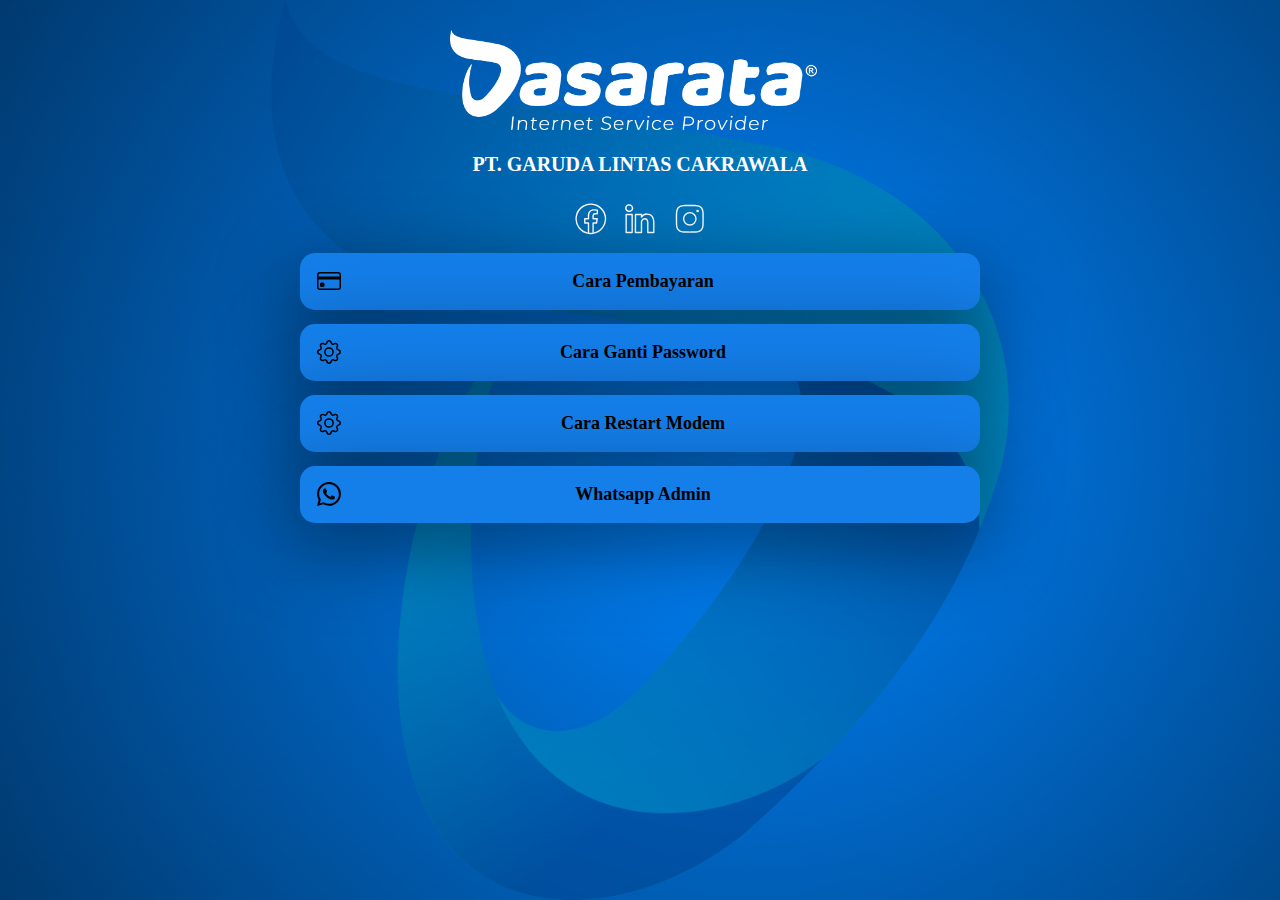
==== index.html @ e4a36fad "first commit" ====
<!DOCTYPE html>
<html lang="en">
<head>
    <meta charset="UTF-8">
    <meta name="viewport" content="width=device-width, initial-scale=1.0">
    <title>PT. GARUDA LINTAS CAKRAWALA</title>
    <link rel="stylesheet" href="css/style.css">
    <link rel="icon" type="image/png" href="img/favicon.png">

</head>
<body>
    
    <div class="container">
      <div class="image__container">
        <img src="img/logo-white.png" alt="logo picture">
      </div>
    <h1 style="padding-top: 10px; text-align: center; "> PT. GARUDA LINTAS CAKRAWALA
    </h1>
    <!-- Social Media Icons Codes Start -->
    <div class="header_svg_list flex_row_center" style="padding-bottom: 10px;">

        <!-- Icon 1 Codes -->
        <div class="header_svg_item">
          <a href="https://www.facebook.com/KiosNet.co.id" target="_blank" rel="nofollow">
            <svg enable-background="new 0 0 24 24" viewBox="0 0 24 24">
              <path d="M23,12A11,11,0,1,0,10.279,22.865h0a11.08,11.08,0,0,0,3.436,0h0A10.952,10.952,0,0,0,23,12ZM10.859,21.935v-6.9a.5.5,0,0,0-.5-.5H8.193V12.5h2.166a.5.5,0,0,0,.5-.5V9.686c0-2.278,1.264-3.585,3.459-3.585a15.392,15.392,0,0,1,1.858.137V7.89h-.824l-.019,0a2,2,0,0,0-2.181,1.735,1.8,1.8,0,0,0-.011.4V12a.5.5,0,0,0,.5.5H15.97l-.312,2.035H13.641a.5.5,0,0,0-.5.5v6.9A10.124,10.124,0,0,1,10.859,21.935Zm3.282-.166V15.535h1.946a.5.5,0,0,0,.5-.425l.465-3.035a.5.5,0,0,0-.494-.575H14.141V10.016a1.267,1.267,0,0,1,.308-.821,1.218,1.218,0,0,1,.9-.3h1.324a.5.5,0,0,0,.5-.5V5.806a.5.5,0,0,0-.42-.494A16.661,16.661,0,0,0,14.325,5.1c-2.754,0-4.466,1.757-4.466,4.585V11.5H7.693a.5.5,0,0,0-.5.5v3.035a.5.5,0,0,0,.5.5H9.859v6.234a10,10,0,1,1,4.282,0Z"></path>
            </svg>
          </a>
        </div>
        <!-- Icon 2 Codes -->
        <!-- <div class="header_svg_item">
          <a href="https://tutorial.kiosnet.id/links-kiosnet/#link" target="_blank" rel="nofollow">
            <svg enable-background="new 0 0 24 24" viewBox="0 0 24 24">
              <path d="M8.1,21.034A12.717,12.717,0,0,1,1.23,19.019a.5.5,0,0,1,.329-.917,8.273,8.273,0,0,0,4.992-1,4.807,4.807,0,0,1-3.173-3.13.5.5,0,0,1,.348-.636A4.821,4.821,0,0,1,1.843,9.523a.548.548,0,0,1,.247-.458.506.506,0,0,1,.5-.034l.091.049A4.816,4.816,0,0,1,2.529,4a.507.507,0,0,1,.393-.247.5.5,0,0,1,.427.183,11.781,11.781,0,0,0,7.9,4.27c-.013-.144-.02-.289-.02-.435a4.81,4.81,0,0,1,8.116-3.493,8.157,8.157,0,0,0,2.32-.93.5.5,0,0,1,.73.583,4.781,4.781,0,0,1-.662,1.32c.191-.067.378-.143.563-.225a.5.5,0,0,1,.585.135.5.5,0,0,1,.034.6,9.2,9.2,0,0,1-2.057,2.2c0,.1,0,.208,0,.313A12.636,12.636,0,0,1,8.1,21.034ZM3.527,19.105a11.72,11.72,0,0,0,4.577.929A11.645,11.645,0,0,0,19.863,8.275c0-.179,0-.357-.012-.533a.5.5,0,0,1,.207-.43,8.181,8.181,0,0,0,.959-.81,9.068,9.068,0,0,1-.932.16.5.5,0,0,1-.316-.925,3.857,3.857,0,0,0,.977-.837,9.013,9.013,0,0,1-1.465.418.5.5,0,0,1-.461-.148,3.812,3.812,0,0,0-6.491,3.473.5.5,0,0,1-.1.434.489.489,0,0,1-.409.179A12.772,12.772,0,0,1,3.09,5.167,3.812,3.812,0,0,0,4.573,9.591a.5.5,0,0,1,.2.569.523.523,0,0,1-.491.347,4.772,4.772,0,0,1-1.36-.242A3.813,3.813,0,0,0,5.9,13.257a.5.5,0,0,1,.033.972,6.63,6.63,0,0,1-1.279.17,3.809,3.809,0,0,0,3.236,1.914.5.5,0,0,1,.3.894A9.081,9.081,0,0,1,3.527,19.105Z"></path>
            </svg>
          </a>
        </div> -->
        <!-- Icon 3 Codes -->
        <div class="header_svg_item">
          <a href="https://www.linkedin.com/in/garuda-lintas-cakrawala-b96755235/" target="_blank" rel="nofollow">
            <svg enable-background="new 0 0 24 24" viewBox="0 0 24 24">
              <path d="M4.425,1.671A2.738,2.738,0,0,0,1.5,4.4,2.71,2.71,0,0,0,4.369,7.128H4.4a2.734,2.734,0,1,0,.028-5.457ZM4.4,6.128H4.369a1.736,1.736,0,1,1,.056-3.457A1.737,1.737,0,1,1,4.4,6.128Z"></path>
              <path d="M6.541,8.431H2.253a.5.5,0,0,0-.5.5v12.9a.5.5,0,0,0,.5.5H6.541a.5.5,0,0,0,.5-.5V8.931A.5.5,0,0,0,6.541,8.431Zm-.5,12.9H2.753V9.431H6.041Z"></path>
              <path d="M17.064,8.128A4.691,4.691,0,0,0,13.7,9.362V8.931a.5.5,0,0,0-.5-.5H8.914a.5.5,0,0,0-.5.523c.053,1.183,0,12.756,0,12.873a.5.5,0,0,0,.5.5H13.2a.5.5,0,0,0,.5-.5v-7.2a2.749,2.749,0,0,1,.1-.86,1.869,1.869,0,0,1,1.737-1.254c.413,0,1.671,0,1.671,2.417v6.9a.5.5,0,0,0,.5.5H22a.5.5,0,0,0,.5-.5v-7.4C22.5,10.485,20.467,8.128,17.064,8.128Zm4.436,13.2H18.213v-6.4c0-2.973-1.673-3.417-2.671-3.417a2.83,2.83,0,0,0-2.664,1.878,3.253,3.253,0,0,0-.177,1.236v6.7H9.416c.009-2.058.04-9.654.009-11.9H12.7v1.328a.5.5,0,0,0,.92.272,3.769,3.769,0,0,1,3.443-1.9c2.819,0,4.436,1.934,4.436,5.305Z"></path>
            </svg>
          </a>
        </div>
        <!-- Icon 4 Codes -->
        <div class="header_svg_item">
          <a href="https://www.instagram.com/dasarata_/" target="_blank" rel="nofollow">
            <svg enable-background="new 0 0 24 24" viewBox="0 0 24 24">
              <path d="M21.938,7.71a7.329,7.329,0,0,0-.456-2.394,4.615,4.615,0,0,0-1.1-1.694,4.61,4.61,0,0,0-1.7-1.1,7.318,7.318,0,0,0-2.393-.456C15.185,2.012,14.817,2,12,2s-3.185.012-4.29.062a7.329,7.329,0,0,0-2.394.456,4.615,4.615,0,0,0-1.694,1.1,4.61,4.61,0,0,0-1.1,1.7A7.318,7.318,0,0,0,2.062,7.71C2.012,8.814,2,9.182,2,12s.012,3.186.062,4.29a7.329,7.329,0,0,0,.456,2.394,4.615,4.615,0,0,0,1.1,1.694,4.61,4.61,0,0,0,1.7,1.1,7.318,7.318,0,0,0,2.393.456c1.1.05,1.472.062,4.29.062s3.186-.012,4.29-.062a7.329,7.329,0,0,0,2.394-.456,4.9,4.9,0,0,0,2.8-2.8,7.318,7.318,0,0,0,.456-2.393c.05-1.1.062-1.472.062-4.29S21.988,8.814,21.938,7.71Zm-1,8.534a6.351,6.351,0,0,1-.388,2.077,3.9,3.9,0,0,1-2.228,2.229,6.363,6.363,0,0,1-2.078.388C15.159,20.988,14.8,21,12,21s-3.159-.012-4.244-.062a6.351,6.351,0,0,1-2.077-.388,3.627,3.627,0,0,1-1.35-.879,3.631,3.631,0,0,1-.879-1.349,6.363,6.363,0,0,1-.388-2.078C3.012,15.159,3,14.8,3,12s.012-3.159.062-4.244A6.351,6.351,0,0,1,3.45,5.679a3.627,3.627,0,0,1,.879-1.35A3.631,3.631,0,0,1,5.678,3.45a6.363,6.363,0,0,1,2.078-.388C8.842,3.012,9.205,3,12,3s3.158.012,4.244.062a6.351,6.351,0,0,1,2.077.388,3.627,3.627,0,0,1,1.35.879,3.631,3.631,0,0,1,.879,1.349,6.363,6.363,0,0,1,.388,2.078C20.988,8.841,21,9.2,21,12S20.988,15.159,20.938,16.244Z"></path>
              <path d="M17.581,5.467a.953.953,0,1,0,.952.952A.954.954,0,0,0,17.581,5.467Z"></path>
              <path d="M12,7.073A4.927,4.927,0,1,0,16.927,12,4.932,4.932,0,0,0,12,7.073Zm0,8.854A3.927,3.927,0,1,1,15.927,12,3.932,3.932,0,0,1,12,15.927Z"></path>
            </svg>
          </a>
        </div>
      </div>
    <!-- Social Media Icons Codes End -->
    <a class="tile" href="cara-pembayaran.html" target="_blank">
      <div class="icon">
        <svg xmlns="http://www.w3.org/2000/svg" width="24" height="24" fill="currentColor" class="bi bi-credit-card" viewBox="0 0 16 16"> <path d="M0 4a2 2 0 0 1 2-2h12a2 2 0 0 1 2 2v8a2 2 0 0 1-2 2H2a2 2 0 0 1-2-2V4zm2-1a1 1 0 0 0-1 1v1h14V4a1 1 0 0 0-1-1H2zm13 4H1v5a1 1 0 0 0 1 1h12a1 1 0 0 0 1-1V7z"/> <path d="M2 10a1 1 0 0 1 1-1h1a1 1 0 0 1 1 1v1a1 1 0 0 1-1 1H3a1 1 0 0 1-1-1v-1z"/> </svg>
      </div>
        <p>Cara Pembayaran</p>
        <div style="margin-right: 12px; width: 40px;height: 40px;">         
        </div>
    </a>
    <a class="tile" href="cara-ganti-password.html" target="_blank">
      <div class="icon">
        <svg xmlns="http://www.w3.org/2000/svg" width="24" height="24" fill="currentColor" class="bi bi-gear" viewBox="0 0 16 16"> <path d="M8 4.754a3.246 3.246 0 1 0 0 6.492 3.246 3.246 0 0 0 0-6.492zM5.754 8a2.246 2.246 0 1 1 4.492 0 2.246 2.246 0 0 1-4.492 0z"/> <path d="M9.796 1.343c-.527-1.79-3.065-1.79-3.592 0l-.094.319a.873.873 0 0 1-1.255.52l-.292-.16c-1.64-.892-3.433.902-2.54 2.541l.159.292a.873.873 0 0 1-.52 1.255l-.319.094c-1.79.527-1.79 3.065 0 3.592l.319.094a.873.873 0 0 1 .52 1.255l-.16.292c-.892 1.64.901 3.434 2.541 2.54l.292-.159a.873.873 0 0 1 1.255.52l.094.319c.527 1.79 3.065 1.79 3.592 0l.094-.319a.873.873 0 0 1 1.255-.52l.292.16c1.64.893 3.434-.902 2.54-2.541l-.159-.292a.873.873 0 0 1 .52-1.255l.319-.094c1.79-.527 1.79-3.065 0-3.592l-.319-.094a.873.873 0 0 1-.52-1.255l.16-.292c.893-1.64-.902-3.433-2.541-2.54l-.292.159a.873.873 0 0 1-1.255-.52l-.094-.319zm-2.633.283c.246-.835 1.428-.835 1.674 0l.094.319a1.873 1.873 0 0 0 2.693 1.115l.291-.16c.764-.415 1.6.42 1.184 1.185l-.159.292a1.873 1.873 0 0 0 1.116 2.692l.318.094c.835.246.835 1.428 0 1.674l-.319.094a1.873 1.873 0 0 0-1.115 2.693l.16.291c.415.764-.42 1.6-1.185 1.184l-.291-.159a1.873 1.873 0 0 0-2.693 1.116l-.094.318c-.246.835-1.428.835-1.674 0l-.094-.319a1.873 1.873 0 0 0-2.692-1.115l-.292.16c-.764.415-1.6-.42-1.184-1.185l.159-.291A1.873 1.873 0 0 0 1.945 8.93l-.319-.094c-.835-.246-.835-1.428 0-1.674l.319-.094A1.873 1.873 0 0 0 3.06 4.377l-.16-.292c-.415-.764.42-1.6 1.185-1.184l.292.159a1.873 1.873 0 0 0 2.692-1.115l.094-.319z"/> </svg>
      </div>
        <p>Cara Ganti Password</p>
        <div style="margin-right: 12px;
        width: 40px;
        height: 40px;">
          
        </div>
    </a>
    <a class="tile" href="cara-restart-modem.html" target="_blank">
        <div class="icon">
          <svg xmlns="http://www.w3.org/2000/svg" width="24" height="24" fill="currentColor" class="bi bi-gear" viewBox="0 0 16 16"> <path d="M8 4.754a3.246 3.246 0 1 0 0 6.492 3.246 3.246 0 0 0 0-6.492zM5.754 8a2.246 2.246 0 1 1 4.492 0 2.246 2.246 0 0 1-4.492 0z"/> <path d="M9.796 1.343c-.527-1.79-3.065-1.79-3.592 0l-.094.319a.873.873 0 0 1-1.255.52l-.292-.16c-1.64-.892-3.433.902-2.54 2.541l.159.292a.873.873 0 0 1-.52 1.255l-.319.094c-1.79.527-1.79 3.065 0 3.592l.319.094a.873.873 0 0 1 .52 1.255l-.16.292c-.892 1.64.901 3.434 2.541 2.54l.292-.159a.873.873 0 0 1 1.255.52l.094.319c.527 1.79 3.065 1.79 3.592 0l.094-.319a.873.873 0 0 1 1.255-.52l.292.16c1.64.893 3.434-.902 2.54-2.541l-.159-.292a.873.873 0 0 1 .52-1.255l.319-.094c1.79-.527 1.79-3.065 0-3.592l-.319-.094a.873.873 0 0 1-.52-1.255l.16-.292c.893-1.64-.902-3.433-2.541-2.54l-.292.159a.873.873 0 0 1-1.255-.52l-.094-.319zm-2.633.283c.246-.835 1.428-.835 1.674 0l.094.319a1.873 1.873 0 0 0 2.693 1.115l.291-.16c.764-.415 1.6.42 1.184 1.185l-.159.292a1.873 1.873 0 0 0 1.116 2.692l.318.094c.835.246.835 1.428 0 1.674l-.319.094a1.873 1.873 0 0 0-1.115 2.693l.16.291c.415.764-.42 1.6-1.185 1.184l-.291-.159a1.873 1.873 0 0 0-2.693 1.116l-.094.318c-.246.835-1.428.835-1.674 0l-.094-.319a1.873 1.873 0 0 0-2.692-1.115l-.292.16c-.764.415-1.6-.42-1.184-1.185l.159-.291A1.873 1.873 0 0 0 1.945 8.93l-.319-.094c-.835-.246-.835-1.428 0-1.674l.319-.094A1.873 1.873 0 0 0 3.06 4.377l-.16-.292c-.415-.764.42-1.6 1.185-1.184l.292.159a1.873 1.873 0 0 0 2.692-1.115l.094-.319z"/> </svg>
        </div>
          <p>Cara Restart Modem</p>
          <div style="margin-right: 12px; width: 40px; height: 40px;">        
          </div>
      </a>
    
    <a class="collapsible" target="_blank">
      <div class="icon">
        <svg xmlns="http://www.w3.org/2000/svg" width="24" height="24" fill="currentColor" class="bi bi-whatsapp" viewBox="0 0 16 16"> <path d="M13.601 2.326A7.854 7.854 0 0 0 7.994 0C3.627 0 .068 3.558.064 7.926c0 1.399.366 2.76 1.057 3.965L0 16l4.204-1.102a7.933 7.933 0 0 0 3.79.965h.004c4.368 0 7.926-3.558 7.93-7.93A7.898 7.898 0 0 0 13.6 2.326zM7.994 14.521a6.573 6.573 0 0 1-3.356-.92l-.24-.144-2.494.654.666-2.433-.156-.251a6.56 6.56 0 0 1-1.007-3.505c0-3.626 2.957-6.584 6.591-6.584a6.56 6.56 0 0 1 4.66 1.931 6.557 6.557 0 0 1 1.928 4.66c-.004 3.639-2.961 6.592-6.592 6.592zm3.615-4.934c-.197-.099-1.17-.578-1.353-.646-.182-.065-.315-.099-.445.099-.133.197-.513.646-.627.775-.114.133-.232.148-.43.05-.197-.1-.836-.308-1.592-.985-.59-.525-.985-1.175-1.103-1.372-.114-.198-.011-.304.088-.403.087-.088.197-.232.296-.346.1-.114.133-.198.198-.33.065-.134.034-.248-.015-.347-.05-.099-.445-1.076-.612-1.47-.16-.389-.323-.335-.445-.34-.114-.007-.247-.007-.38-.007a.729.729 0 0 0-.529.247c-.182.198-.691.677-.691 1.654 0 .977.71 1.916.81 2.049.098.133 1.394 2.132 3.383 2.992.47.205.84.326 1.129.418.475.152.904.129 1.246.08.38-.058 1.171-.48 1.338-.943.164-.464.164-.86.114-.943-.049-.084-.182-.133-.38-.232z"/> </svg>
      </div>
        <p>Whatsapp Admin</p>
        <div style="margin-right: 12px; width: 40px; height: 40px;">
          
        </div>
        <!-- <div class="tile__share-button" link="https://wa.me/6281222213172">
            <svg xmlns="http://www.w3.org/2000/svg" viewBox="0 0 24 24"> <g> <path fill="none" d="M0 0h24v24H0z"/> <path d="M7 6V3a1 1 0 0 1 1-1h12a1 1 0 0 1 1 1v14a1 1 0 0 1-1 1h-3v3c0 .552-.45 1-1.007 1H4.007A1.001 1.001 0 0 1 3 21l.003-14c0-.552.45-1 1.007-1H7zM5.003 8L5 20h10V8H5.003zM9 6h8v10h2V4H9v2z"/> </g> </svg>
        </div> -->
    </a>
    <div class="content-link" style="width: 100%;">
      <a class="tiles-for-content-link" href="https://wa.me/6281222213172" target="_blank">
        <div class="icon">
          <svg xmlns="http://www.w3.org/2000/svg" width="24" height="24" fill="currentColor" class="bi bi-whatsapp" viewBox="0 0 16 16"> <path d="M13.601 2.326A7.854 7.854 0 0 0 7.994 0C3.627 0 .068 3.558.064 7.926c0 1.399.366 2.76 1.057 3.965L0 16l4.204-1.102a7.933 7.933 0 0 0 3.79.965h.004c4.368 0 7.926-3.558 7.93-7.93A7.898 7.898 0 0 0 13.6 2.326zM7.994 14.521a6.573 6.573 0 0 1-3.356-.92l-.24-.144-2.494.654.666-2.433-.156-.251a6.56 6.56 0 0 1-1.007-3.505c0-3.626 2.957-6.584 6.591-6.584a6.56 6.56 0 0 1 4.66 1.931 6.557 6.557 0 0 1 1.928 4.66c-.004 3.639-2.961 6.592-6.592 6.592zm3.615-4.934c-.197-.099-1.17-.578-1.353-.646-.182-.065-.315-.099-.445.099-.133.197-.513.646-.627.775-.114.133-.232.148-.43.05-.197-.1-.836-.308-1.592-.985-.59-.525-.985-1.175-1.103-1.372-.114-.198-.011-.304.088-.403.087-.088.197-.232.296-.346.1-.114.133-.198.198-.33.065-.134.034-.248-.015-.347-.05-.099-.445-1.076-.612-1.47-.16-.389-.323-.335-.445-.34-.114-.007-.247-.007-.38-.007a.729.729 0 0 0-.529.247c-.182.198-.691.677-.691 1.654 0 .977.71 1.916.81 2.049.098.133 1.394 2.132 3.383 2.992.47.205.84.326 1.129.418.475.152.904.129 1.246.08.38-.058 1.171-.48 1.338-.943.164-.464.164-.86.114-.943-.049-.084-.182-.133-.38-.232z"/> </svg>
        </div>
          <p>Admin Malang</p>
          <div style="margin-right: 12px; width: 40px; height: 40px;">        
          </div>
      </a>
      <a class="tiles-for-content-link" href="https://wa.me/6281222213172" target="_blank">
        <div class="icon">
          <svg xmlns="http://www.w3.org/2000/svg" width="24" height="24" fill="currentColor" class="bi bi-whatsapp" viewBox="0 0 16 16"> <path d="M13.601 2.326A7.854 7.854 0 0 0 7.994 0C3.627 0 .068 3.558.064 7.926c0 1.399.366 2.76 1.057 3.965L0 16l4.204-1.102a7.933 7.933 0 0 0 3.79.965h.004c4.368 0 7.926-3.558 7.93-7.93A7.898 7.898 0 0 0 13.6 2.326zM7.994 14.521a6.573 6.573 0 0 1-3.356-.92l-.24-.144-2.494.654.666-2.433-.156-.251a6.56 6.56 0 0 1-1.007-3.505c0-3.626 2.957-6.584 6.591-6.584a6.56 6.56 0 0 1 4.66 1.931 6.557 6.557 0 0 1 1.928 4.66c-.004 3.639-2.961 6.592-6.592 6.592zm3.615-4.934c-.197-.099-1.17-.578-1.353-.646-.182-.065-.315-.099-.445.099-.133.197-.513.646-.627.775-.114.133-.232.148-.43.05-.197-.1-.836-.308-1.592-.985-.59-.525-.985-1.175-1.103-1.372-.114-.198-.011-.304.088-.403.087-.088.197-.232.296-.346.1-.114.133-.198.198-.33.065-.134.034-.248-.015-.347-.05-.099-.445-1.076-.612-1.47-.16-.389-.323-.335-.445-.34-.114-.007-.247-.007-.38-.007a.729.729 0 0 0-.529.247c-.182.198-.691.677-.691 1.654 0 .977.71 1.916.81 2.049.098.133 1.394 2.132 3.383 2.992.47.205.84.326 1.129.418.475.152.904.129 1.246.08.38-.058 1.171-.48 1.338-.943.164-.464.164-.86.114-.943-.049-.084-.182-.133-.38-.232z"/> </svg>
        </div>
          <p>Admin Pasuruan</p>
          <div style="margin-right: 12px; width: 40px; height: 40px;">        
          </div>
      </a>
    </div>
  </div>
</body>
<script>
  var coll = document.getElementsByClassName("collapsible");
var i;

for (i = 0; i < coll.length; i++) {
  coll[i].addEventListener("click", function() {
    this.classList.toggle("active");
    var content = this.nextElementSibling;
    if (content.style.maxHeight){
      content.style.maxHeight = null;
    } else {
      content.style.maxHeight = content.scrollHeight + "px";
    } 
  });
}
  </script>
<script src="js/main.js"></script>
</html>
---- css/style.css ----
body {
    margin: 0;
    padding: 0;
    /* background-color: #ffffff; */
    /* background-color: #0c1a3c; */
    background-image: url("bg5.png");
    /* background-repeat: no-repeat; */
    background-size:     cover;  
    background-position: center;
    background-attachment: fixed;
    



    color: rgb(0, 0, 0);
    display: flex;
    align-items: center;
    flex-direction: column;
    width: 100vw;
    font-family: 'Times New Roman', Times, serif;
  }

  /* Social Media Icons Codes */
  .flex_row_center {
    display: flex;
    flex-direction: row;
    flex-wrap: wrap;
    justify-content: center;
    align-items: center;
  }
.header_svg_list {
    padding-top: 1em;
  }
  
  .header_svg_item {
    width: 2.1em;
    height: 2.1em;
    cursor: pointer;
  }
  .header_svg_item:hover {
    transform: scale(1.2);
  }
  
  .header_svg_item + .header_svg_item {
    margin-left: 1em;
  }
  
  .header_svg_item svg {
    fill: #ffffff;
    
  }
  .share__button {
    width: 40px;
    height: 40px;
    border-radius: 20px;
    background-color: #deccff;
  }
  .share__button svg {
    margin-top: 7px;
    margin-left: 8px;
  }
  .container {
    width: 91%;
    max-width: 680px;
    margin: 10px;
    display: flex;
    flex-direction: column;
    align-items: center;
  }
  a {
    text-decoration: none;
  }
  h1 {
    font-size: 20px;
    margin-bottom: 10px;
    color: #ffffff;
  }
  .tile {
    font-weight: bold;
    font-size: 18px;
    width: 100%;
    background-color: #147ee9;
    color: rgb(0, 0, 0);
    margin: 7px;
    border-radius: 15px;
    box-shadow: 0px 21px 76px 10px rgba(0, 0, 0, 0.39);
    -webkit-box-shadow: 0px 21px 76px 10px rgba(0, 0, 0, 0.39);
    -moz-box-shadow: 0px 21px 76px 10px rgba(0, 0, 0, 0.39);
    display: flex;
    justify-content: space-between;
  }
  .tiles {
    font-weight: bold;
    font-size: 18px;
    width: 100%;
    background-color: #147ee9;
    color: rgb(0, 0, 0);
    margin: 7px;
    border-radius: 15px;
    box-shadow: 0px 21px 76px 10px rgba(0, 0, 0, 0.39);
    -webkit-box-shadow: 0px 21px 76px 10px rgba(0, 0, 0, 0.39);
    -moz-box-shadow: 0px 21px 76px 10px rgba(0, 0, 0, 0.39);
    display: flex;
    justify-content: space-between;
  }
  .tiles-for-content {
    
    font-size: 18px;
    width: 100%;
    background-color: #147ee9;
    color: rgb(0, 0, 0);
    margin: 7px;
    border-radius: 15px;
    box-shadow: 0px 21px 76px 10px rgba(0, 0, 0, 0.39);
    -webkit-box-shadow: 0px 21px 76px 10px rgba(0, 0, 0, 0.39);
    -moz-box-shadow: 0px 21px 76px 10px rgba(0, 0, 0, 0.39);
    
    justify-content: space-between;
  }
  .tiles-for-content-link {
    font-weight: bold;
    font-size: 18px;
    width: 100%;
    background-color: #147ee9;
    color: rgb(0, 0, 0);
    margin-bottom: 10px;
    border-radius: 15px;
   
    display: flex;
    justify-content: space-between;
  }
  .tile:hover {
    transition: cubic-bezier(.07, 1.41, .82, 1.41) 0.2s;
    transform: scale(1.02);
    background-color: #e1ebf4;
  }
  
  .tiles-for-content-link:hover {
    transition: cubic-bezier(.07, 1.41, .82, 1.41) 0.2s;
    transform: scale(1.0);
    background-color: #e1ebf4;
  }
  .tile__share-button {
    margin-top: 8px;
    margin-right: 12px;
    width: 40px;
    height: 40px;
    /* border-radius: 20px; */
    /* background-color: #deccff9c; */
  }
  .tile__share-button svg {
    margin-left: 8px;
    margin-top: 7px;
  }
  /* expand content */
  .collapsible {
    font-weight: bold;
    font-size: 18px;
    width: 100%;
    background-color: #147ee9;
    color: rgb(0, 0, 0);
    margin: 7px;
    border-radius: 15px;
    box-shadow: 0px 21px 76px 10px rgba(0, 0, 0, 0.39);
    -webkit-box-shadow: 0px 21px 76px 10px rgba(0, 0, 0, 0.39);
    -moz-box-shadow: 0px 21px 76px 10px rgba(0, 0, 0, 0.39);
    display: flex;
    justify-content: space-between;
    cursor: pointer;
    
  }
  
  .active, .collapsible:hover {
    background-color: #ffffff;
  }
  
  .content {
    padding: 0 18px;
    max-height: 0;
    width: auto;
    overflow: hidden;
    border-radius: 15px;
    transition: max-height 0.2s ease-out;
    background-color: #f1f1f1;
    
  }
  .content-link {
    padding: 0 0;
    max-height: 0;
    width: auto;
    overflow: auto;
    border-radius: 15px;
    transition: max-height 0.2s ease-out;
    
   
  }
  /* end expand */
  .image__container {
    padding-top: 20px;
    height: 100px;
    width: 380px;
    overflow: hidden;
    /* filter: saturate(200%);  */
    /* border-radius: 15px; */
    /* box-shadow: 1px 13px 71px 1px rgba(0, 0, 0, 0.39);
      -webkit-box-shadow: 1px 13px 71px 1px rgba(0, 0, 0, 0.39);
      -moz-box-shadow: 1px 13px 71px 1px rgba(0, 0, 0, 0.39); */
  }
  
  @media screen and (min-width: 768px) {
    .image__container {
      height: 100px;
      width: 380px;
    }
  }
  .image__container img {
    height: 100%;
  }
  .icon {
    margin: 4px 17px;
    display: flex;
    justify-content: center;
    align-items: center;
  }
  .coffee {
   margin-top: 7px; 
  }
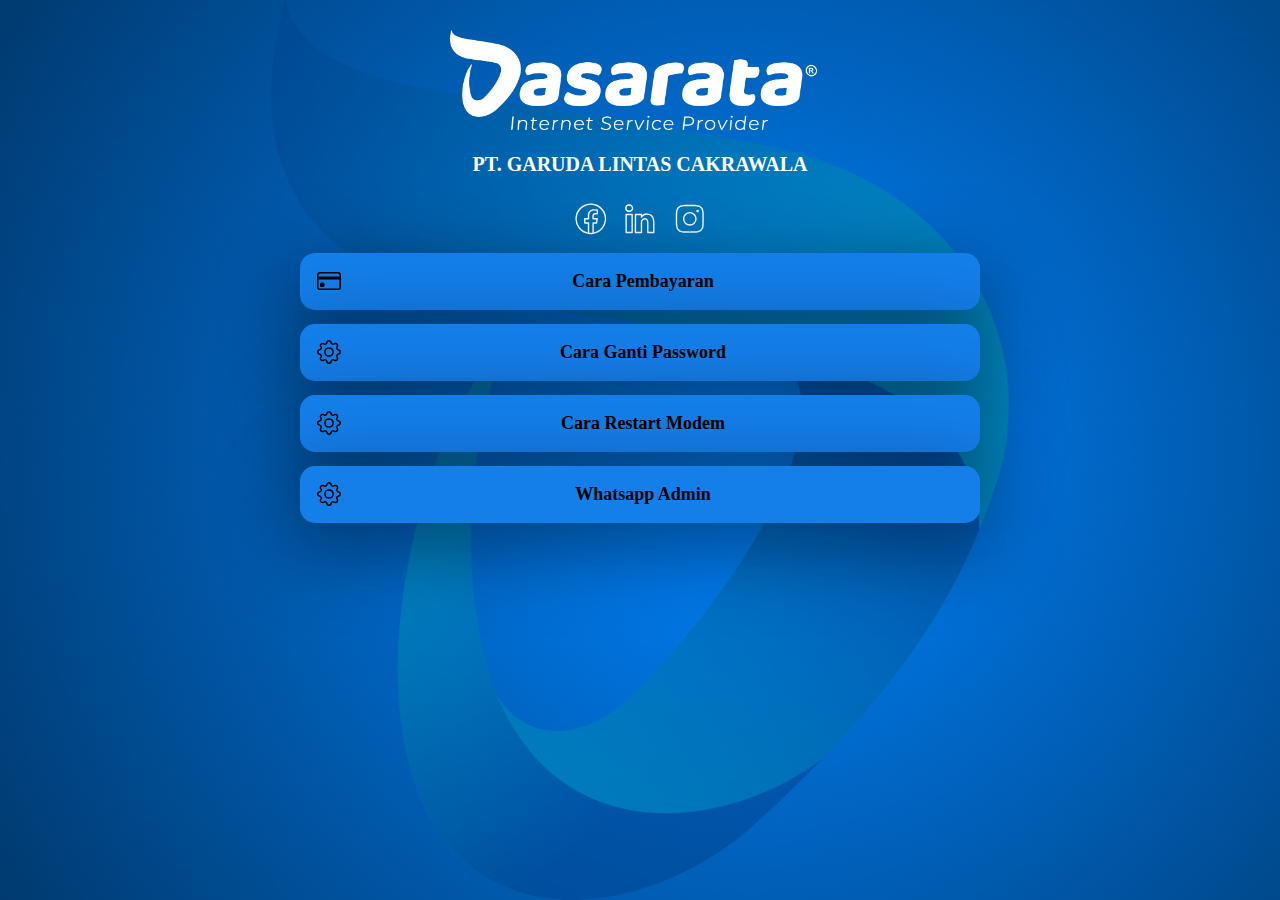
==== commit 205c1f0b: "update" ====
--- a/index.html
+++ b/index.html
@@ -57,7 +57,7 @@
         </div>
       </div>
     <!-- Social Media Icons Codes End -->
-    <a class="tile" href="cara-pembayaran.html" target="_blank">
+    <a class="tile" href="cara-pembayaran.html">
       <div class="icon">
         <svg xmlns="http://www.w3.org/2000/svg" width="24" height="24" fill="currentColor" class="bi bi-credit-card" viewBox="0 0 16 16"> <path d="M0 4a2 2 0 0 1 2-2h12a2 2 0 0 1 2 2v8a2 2 0 0 1-2 2H2a2 2 0 0 1-2-2V4zm2-1a1 1 0 0 0-1 1v1h14V4a1 1 0 0 0-1-1H2zm13 4H1v5a1 1 0 0 0 1 1h12a1 1 0 0 0 1-1V7z"/> <path d="M2 10a1 1 0 0 1 1-1h1a1 1 0 0 1 1 1v1a1 1 0 0 1-1 1H3a1 1 0 0 1-1-1v-1z"/> </svg>
       </div>
@@ -65,7 +65,7 @@
         <div style="margin-right: 12px; width: 40px;height: 40px;">         
         </div>
     </a>
-    <a class="tile" href="cara-ganti-password.html" target="_blank">
+    <a class="tile" href="cara-ganti-password.html">
       <div class="icon">
         <svg xmlns="http://www.w3.org/2000/svg" width="24" height="24" fill="currentColor" class="bi bi-gear" viewBox="0 0 16 16"> <path d="M8 4.754a3.246 3.246 0 1 0 0 6.492 3.246 3.246 0 0 0 0-6.492zM5.754 8a2.246 2.246 0 1 1 4.492 0 2.246 2.246 0 0 1-4.492 0z"/> <path d="M9.796 1.343c-.527-1.79-3.065-1.79-3.592 0l-.094.319a.873.873 0 0 1-1.255.52l-.292-.16c-1.64-.892-3.433.902-2.54 2.541l.159.292a.873.873 0 0 1-.52 1.255l-.319.094c-1.79.527-1.79 3.065 0 3.592l.319.094a.873.873 0 0 1 .52 1.255l-.16.292c-.892 1.64.901 3.434 2.541 2.54l.292-.159a.873.873 0 0 1 1.255.52l.094.319c.527 1.79 3.065 1.79 3.592 0l.094-.319a.873.873 0 0 1 1.255-.52l.292.16c1.64.893 3.434-.902 2.54-2.541l-.159-.292a.873.873 0 0 1 .52-1.255l.319-.094c1.79-.527 1.79-3.065 0-3.592l-.319-.094a.873.873 0 0 1-.52-1.255l.16-.292c.893-1.64-.902-3.433-2.541-2.54l-.292.159a.873.873 0 0 1-1.255-.52l-.094-.319zm-2.633.283c.246-.835 1.428-.835 1.674 0l.094.319a1.873 1.873 0 0 0 2.693 1.115l.291-.16c.764-.415 1.6.42 1.184 1.185l-.159.292a1.873 1.873 0 0 0 1.116 2.692l.318.094c.835.246.835 1.428 0 1.674l-.319.094a1.873 1.873 0 0 0-1.115 2.693l.16.291c.415.764-.42 1.6-1.185 1.184l-.291-.159a1.873 1.873 0 0 0-2.693 1.116l-.094.318c-.246.835-1.428.835-1.674 0l-.094-.319a1.873 1.873 0 0 0-2.692-1.115l-.292.16c-.764.415-1.6-.42-1.184-1.185l.159-.291A1.873 1.873 0 0 0 1.945 8.93l-.319-.094c-.835-.246-.835-1.428 0-1.674l.319-.094A1.873 1.873 0 0 0 3.06 4.377l-.16-.292c-.415-.764.42-1.6 1.185-1.184l.292.159a1.873 1.873 0 0 0 2.692-1.115l.094-.319z"/> </svg>
       </div>
@@ -76,7 +76,7 @@
           
         </div>
     </a>
-    <a class="tile" href="cara-restart-modem.html" target="_blank">
+    <a class="tile" href="cara-restart-modem.html">
         <div class="icon">
           <svg xmlns="http://www.w3.org/2000/svg" width="24" height="24" fill="currentColor" class="bi bi-gear" viewBox="0 0 16 16"> <path d="M8 4.754a3.246 3.246 0 1 0 0 6.492 3.246 3.246 0 0 0 0-6.492zM5.754 8a2.246 2.246 0 1 1 4.492 0 2.246 2.246 0 0 1-4.492 0z"/> <path d="M9.796 1.343c-.527-1.79-3.065-1.79-3.592 0l-.094.319a.873.873 0 0 1-1.255.52l-.292-.16c-1.64-.892-3.433.902-2.54 2.541l.159.292a.873.873 0 0 1-.52 1.255l-.319.094c-1.79.527-1.79 3.065 0 3.592l.319.094a.873.873 0 0 1 .52 1.255l-.16.292c-.892 1.64.901 3.434 2.541 2.54l.292-.159a.873.873 0 0 1 1.255.52l.094.319c.527 1.79 3.065 1.79 3.592 0l.094-.319a.873.873 0 0 1 1.255-.52l.292.16c1.64.893 3.434-.902 2.54-2.541l-.159-.292a.873.873 0 0 1 .52-1.255l.319-.094c1.79-.527 1.79-3.065 0-3.592l-.319-.094a.873.873 0 0 1-.52-1.255l.16-.292c.893-1.64-.902-3.433-2.541-2.54l-.292.159a.873.873 0 0 1-1.255-.52l-.094-.319zm-2.633.283c.246-.835 1.428-.835 1.674 0l.094.319a1.873 1.873 0 0 0 2.693 1.115l.291-.16c.764-.415 1.6.42 1.184 1.185l-.159.292a1.873 1.873 0 0 0 1.116 2.692l.318.094c.835.246.835 1.428 0 1.674l-.319.094a1.873 1.873 0 0 0-1.115 2.693l.16.291c.415.764-.42 1.6-1.185 1.184l-.291-.159a1.873 1.873 0 0 0-2.693 1.116l-.094.318c-.246.835-1.428.835-1.674 0l-.094-.319a1.873 1.873 0 0 0-2.692-1.115l-.292.16c-.764.415-1.6-.42-1.184-1.185l.159-.291A1.873 1.873 0 0 0 1.945 8.93l-.319-.094c-.835-.246-.835-1.428 0-1.674l.319-.094A1.873 1.873 0 0 0 3.06 4.377l-.16-.292c-.415-.764.42-1.6 1.185-1.184l.292.159a1.873 1.873 0 0 0 2.692-1.115l.094-.319z"/> </svg>
         </div>
@@ -85,53 +85,17 @@
           </div>
       </a>
     
-    <a class="collapsible" target="_blank">
-      <div class="icon">
-        <svg xmlns="http://www.w3.org/2000/svg" width="24" height="24" fill="currentColor" class="bi bi-whatsapp" viewBox="0 0 16 16"> <path d="M13.601 2.326A7.854 7.854 0 0 0 7.994 0C3.627 0 .068 3.558.064 7.926c0 1.399.366 2.76 1.057 3.965L0 16l4.204-1.102a7.933 7.933 0 0 0 3.79.965h.004c4.368 0 7.926-3.558 7.93-7.93A7.898 7.898 0 0 0 13.6 2.326zM7.994 14.521a6.573 6.573 0 0 1-3.356-.92l-.24-.144-2.494.654.666-2.433-.156-.251a6.56 6.56 0 0 1-1.007-3.505c0-3.626 2.957-6.584 6.591-6.584a6.56 6.56 0 0 1 4.66 1.931 6.557 6.557 0 0 1 1.928 4.66c-.004 3.639-2.961 6.592-6.592 6.592zm3.615-4.934c-.197-.099-1.17-.578-1.353-.646-.182-.065-.315-.099-.445.099-.133.197-.513.646-.627.775-.114.133-.232.148-.43.05-.197-.1-.836-.308-1.592-.985-.59-.525-.985-1.175-1.103-1.372-.114-.198-.011-.304.088-.403.087-.088.197-.232.296-.346.1-.114.133-.198.198-.33.065-.134.034-.248-.015-.347-.05-.099-.445-1.076-.612-1.47-.16-.389-.323-.335-.445-.34-.114-.007-.247-.007-.38-.007a.729.729 0 0 0-.529.247c-.182.198-.691.677-.691 1.654 0 .977.71 1.916.81 2.049.098.133 1.394 2.132 3.383 2.992.47.205.84.326 1.129.418.475.152.904.129 1.246.08.38-.058 1.171-.48 1.338-.943.164-.464.164-.86.114-.943-.049-.084-.182-.133-.38-.232z"/> </svg>
-      </div>
-        <p>Whatsapp Admin</p>
-        <div style="margin-right: 12px; width: 40px; height: 40px;">
-          
+      <a class="tile" href="https://wa.me/6281222213172">
+        <div class="icon">
+          <svg xmlns="http://www.w3.org/2000/svg" width="24" height="24" fill="currentColor" class="bi bi-gear" viewBox="0 0 16 16"> <path d="M8 4.754a3.246 3.246 0 1 0 0 6.492 3.246 3.246 0 0 0 0-6.492zM5.754 8a2.246 2.246 0 1 1 4.492 0 2.246 2.246 0 0 1-4.492 0z"/> <path d="M9.796 1.343c-.527-1.79-3.065-1.79-3.592 0l-.094.319a.873.873 0 0 1-1.255.52l-.292-.16c-1.64-.892-3.433.902-2.54 2.541l.159.292a.873.873 0 0 1-.52 1.255l-.319.094c-1.79.527-1.79 3.065 0 3.592l.319.094a.873.873 0 0 1 .52 1.255l-.16.292c-.892 1.64.901 3.434 2.541 2.54l.292-.159a.873.873 0 0 1 1.255.52l.094.319c.527 1.79 3.065 1.79 3.592 0l.094-.319a.873.873 0 0 1 1.255-.52l.292.16c1.64.893 3.434-.902 2.54-2.541l-.159-.292a.873.873 0 0 1 .52-1.255l.319-.094c1.79-.527 1.79-3.065 0-3.592l-.319-.094a.873.873 0 0 1-.52-1.255l.16-.292c.893-1.64-.902-3.433-2.541-2.54l-.292.159a.873.873 0 0 1-1.255-.52l-.094-.319zm-2.633.283c.246-.835 1.428-.835 1.674 0l.094.319a1.873 1.873 0 0 0 2.693 1.115l.291-.16c.764-.415 1.6.42 1.184 1.185l-.159.292a1.873 1.873 0 0 0 1.116 2.692l.318.094c.835.246.835 1.428 0 1.674l-.319.094a1.873 1.873 0 0 0-1.115 2.693l.16.291c.415.764-.42 1.6-1.185 1.184l-.291-.159a1.873 1.873 0 0 0-2.693 1.116l-.094.318c-.246.835-1.428.835-1.674 0l-.094-.319a1.873 1.873 0 0 0-2.692-1.115l-.292.16c-.764.415-1.6-.42-1.184-1.185l.159-.291A1.873 1.873 0 0 0 1.945 8.93l-.319-.094c-.835-.246-.835-1.428 0-1.674l.319-.094A1.873 1.873 0 0 0 3.06 4.377l-.16-.292c-.415-.764.42-1.6 1.185-1.184l.292.159a1.873 1.873 0 0 0 2.692-1.115l.094-.319z"/> </svg>
         </div>
-        <!-- <div class="tile__share-button" link="https://wa.me/6281222213172">
-            <svg xmlns="http://www.w3.org/2000/svg" viewBox="0 0 24 24"> <g> <path fill="none" d="M0 0h24v24H0z"/> <path d="M7 6V3a1 1 0 0 1 1-1h12a1 1 0 0 1 1 1v14a1 1 0 0 1-1 1h-3v3c0 .552-.45 1-1.007 1H4.007A1.001 1.001 0 0 1 3 21l.003-14c0-.552.45-1 1.007-1H7zM5.003 8L5 20h10V8H5.003zM9 6h8v10h2V4H9v2z"/> </g> </svg>
-        </div> -->
-    </a>
-    <div class="content-link" style="width: 100%;">
-      <a class="tiles-for-content-link" href="https://wa.me/6281222213172" target="_blank">
-        <div class="icon">
-          <svg xmlns="http://www.w3.org/2000/svg" width="24" height="24" fill="currentColor" class="bi bi-whatsapp" viewBox="0 0 16 16"> <path d="M13.601 2.326A7.854 7.854 0 0 0 7.994 0C3.627 0 .068 3.558.064 7.926c0 1.399.366 2.76 1.057 3.965L0 16l4.204-1.102a7.933 7.933 0 0 0 3.79.965h.004c4.368 0 7.926-3.558 7.93-7.93A7.898 7.898 0 0 0 13.6 2.326zM7.994 14.521a6.573 6.573 0 0 1-3.356-.92l-.24-.144-2.494.654.666-2.433-.156-.251a6.56 6.56 0 0 1-1.007-3.505c0-3.626 2.957-6.584 6.591-6.584a6.56 6.56 0 0 1 4.66 1.931 6.557 6.557 0 0 1 1.928 4.66c-.004 3.639-2.961 6.592-6.592 6.592zm3.615-4.934c-.197-.099-1.17-.578-1.353-.646-.182-.065-.315-.099-.445.099-.133.197-.513.646-.627.775-.114.133-.232.148-.43.05-.197-.1-.836-.308-1.592-.985-.59-.525-.985-1.175-1.103-1.372-.114-.198-.011-.304.088-.403.087-.088.197-.232.296-.346.1-.114.133-.198.198-.33.065-.134.034-.248-.015-.347-.05-.099-.445-1.076-.612-1.47-.16-.389-.323-.335-.445-.34-.114-.007-.247-.007-.38-.007a.729.729 0 0 0-.529.247c-.182.198-.691.677-.691 1.654 0 .977.71 1.916.81 2.049.098.133 1.394 2.132 3.383 2.992.47.205.84.326 1.129.418.475.152.904.129 1.246.08.38-.058 1.171-.48 1.338-.943.164-.464.164-.86.114-.943-.049-.084-.182-.133-.38-.232z"/> </svg>
-        </div>
-          <p>Admin Malang</p>
+          <p>Whatsapp Admin</p>
           <div style="margin-right: 12px; width: 40px; height: 40px;">        
           </div>
       </a>
-      <a class="tiles-for-content-link" href="https://wa.me/6281222213172" target="_blank">
-        <div class="icon">
-          <svg xmlns="http://www.w3.org/2000/svg" width="24" height="24" fill="currentColor" class="bi bi-whatsapp" viewBox="0 0 16 16"> <path d="M13.601 2.326A7.854 7.854 0 0 0 7.994 0C3.627 0 .068 3.558.064 7.926c0 1.399.366 2.76 1.057 3.965L0 16l4.204-1.102a7.933 7.933 0 0 0 3.79.965h.004c4.368 0 7.926-3.558 7.93-7.93A7.898 7.898 0 0 0 13.6 2.326zM7.994 14.521a6.573 6.573 0 0 1-3.356-.92l-.24-.144-2.494.654.666-2.433-.156-.251a6.56 6.56 0 0 1-1.007-3.505c0-3.626 2.957-6.584 6.591-6.584a6.56 6.56 0 0 1 4.66 1.931 6.557 6.557 0 0 1 1.928 4.66c-.004 3.639-2.961 6.592-6.592 6.592zm3.615-4.934c-.197-.099-1.17-.578-1.353-.646-.182-.065-.315-.099-.445.099-.133.197-.513.646-.627.775-.114.133-.232.148-.43.05-.197-.1-.836-.308-1.592-.985-.59-.525-.985-1.175-1.103-1.372-.114-.198-.011-.304.088-.403.087-.088.197-.232.296-.346.1-.114.133-.198.198-.33.065-.134.034-.248-.015-.347-.05-.099-.445-1.076-.612-1.47-.16-.389-.323-.335-.445-.34-.114-.007-.247-.007-.38-.007a.729.729 0 0 0-.529.247c-.182.198-.691.677-.691 1.654 0 .977.71 1.916.81 2.049.098.133 1.394 2.132 3.383 2.992.47.205.84.326 1.129.418.475.152.904.129 1.246.08.38-.058 1.171-.48 1.338-.943.164-.464.164-.86.114-.943-.049-.084-.182-.133-.38-.232z"/> </svg>
-        </div>
-          <p>Admin Pasuruan</p>
-          <div style="margin-right: 12px; width: 40px; height: 40px;">        
-          </div>
-      </a>
-    </div>
+    
+    
   </div>
 </body>
-<script>
-  var coll = document.getElementsByClassName("collapsible");
-var i;
-
-for (i = 0; i < coll.length; i++) {
-  coll[i].addEventListener("click", function() {
-    this.classList.toggle("active");
-    var content = this.nextElementSibling;
-    if (content.style.maxHeight){
-      content.style.maxHeight = null;
-    } else {
-      content.style.maxHeight = content.scrollHeight + "px";
-    } 
-  });
-}
-  </script>
 <script src="js/main.js"></script>
 </html>--- a/css/style.css
+++ b/css/style.css
@@ -104,9 +104,24 @@
     display: flex;
     justify-content: space-between;
   }
+
+  .tiles-for-title {
+    font-weight: bold;
+    font-size: 18px;
+    width: 100%;
+    /* background-color: #147ee9; */
+    color: rgb(255, 255, 255);
+    margin: 7px;
+    border-radius: 15px;
+    /* box-shadow: 0px 21px 76px 10px rgba(0, 0, 0, 0.39);
+    -webkit-box-shadow: 0px 21px 76px 10px rgba(0, 0, 0, 0.39);
+    -moz-box-shadow: 0px 21px 76px 10px rgba(0, 0, 0, 0.39); */
+    display: flex;
+    justify-content: space-between;
+  }
   .tiles-for-content {
     
-    font-size: 18px;
+    font-size: 15px;
     width: 100%;
     background-color: #147ee9;
     color: rgb(0, 0, 0);
@@ -133,13 +148,13 @@
   .tile:hover {
     transition: cubic-bezier(.07, 1.41, .82, 1.41) 0.2s;
     transform: scale(1.02);
-    background-color: #e1ebf4;
+    background-color: #ffffff;
   }
   
   .tiles-for-content-link:hover {
     transition: cubic-bezier(.07, 1.41, .82, 1.41) 0.2s;
     transform: scale(1.0);
-    background-color: #e1ebf4;
+    background-color: #ffffff;
   }
   .tile__share-button {
     margin-top: 8px;
@@ -185,11 +200,22 @@
     background-color: #f1f1f1;
     
   }
+  .content-text {
+    padding: 0 0;
+    max-height: 0;
+    height: 100%;
+    width: auto;
+    overflow: auto;
+    border-radius: 15px;
+    transition: max-height 0.2s ease-out;
+    
+   
+  }
   .content-link {
     padding: 0 0;
     max-height: 0;
     width: auto;
-    overflow: auto;
+    overflow: hidden;
     border-radius: 15px;
     transition: max-height 0.2s ease-out;
     
@@ -207,7 +233,13 @@
       -webkit-box-shadow: 1px 13px 71px 1px rgba(0, 0, 0, 0.39);
       -moz-box-shadow: 1px 13px 71px 1px rgba(0, 0, 0, 0.39); */
   }
-  
+  .text-decoration{
+    list-style-type: circle;  
+    line-height: 0.8cm; 
+    padding-right: 20px; 
+    text-align: justify;
+  }
+
   @media screen and (min-width: 768px) {
     .image__container {
       height: 100px;
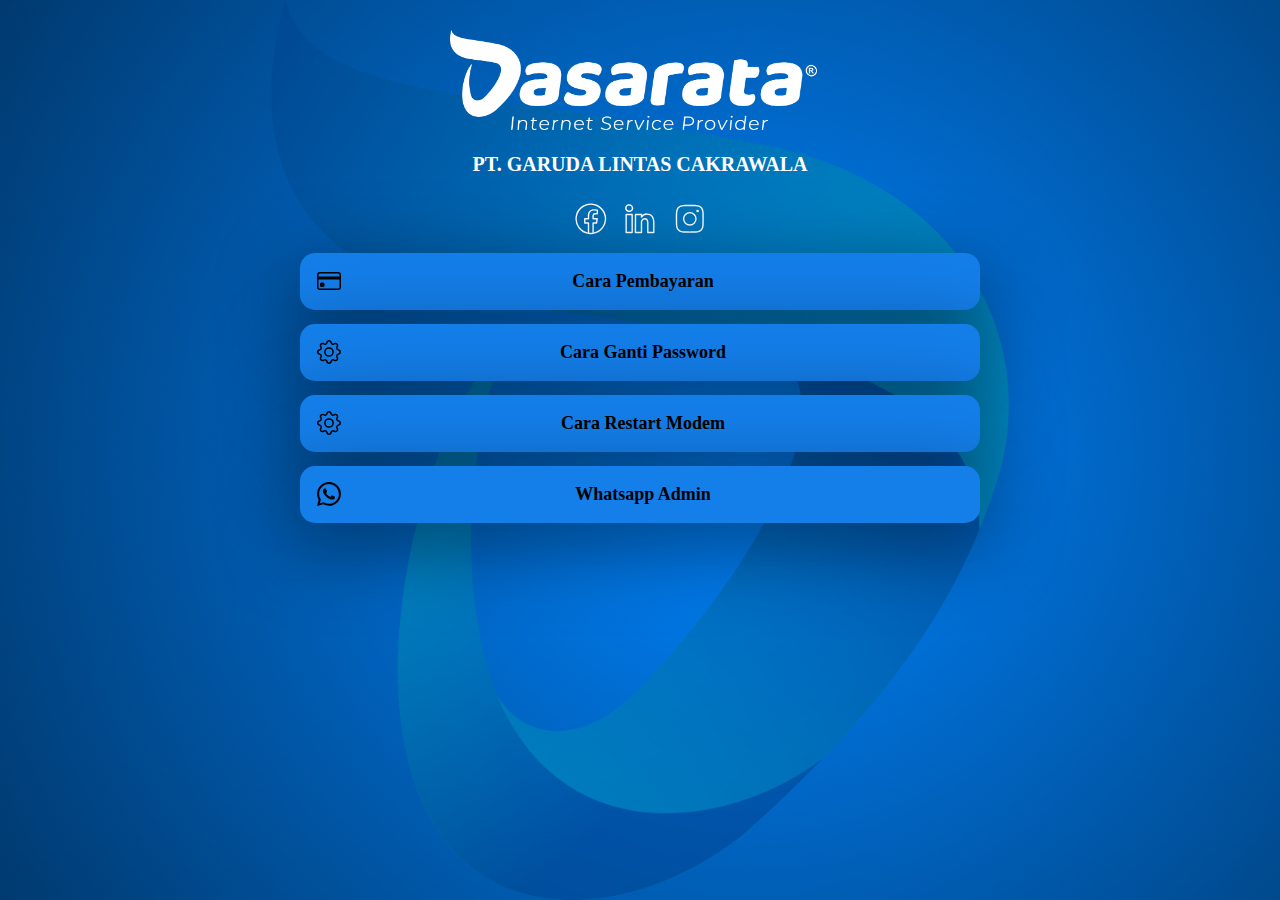
==== commit d1b6b211: "up" ====
--- a/index.html
+++ b/index.html
@@ -87,7 +87,7 @@
     
       <a class="tile" href="https://wa.me/6281222213172">
         <div class="icon">
-          <svg xmlns="http://www.w3.org/2000/svg" width="24" height="24" fill="currentColor" class="bi bi-gear" viewBox="0 0 16 16"> <path d="M8 4.754a3.246 3.246 0 1 0 0 6.492 3.246 3.246 0 0 0 0-6.492zM5.754 8a2.246 2.246 0 1 1 4.492 0 2.246 2.246 0 0 1-4.492 0z"/> <path d="M9.796 1.343c-.527-1.79-3.065-1.79-3.592 0l-.094.319a.873.873 0 0 1-1.255.52l-.292-.16c-1.64-.892-3.433.902-2.54 2.541l.159.292a.873.873 0 0 1-.52 1.255l-.319.094c-1.79.527-1.79 3.065 0 3.592l.319.094a.873.873 0 0 1 .52 1.255l-.16.292c-.892 1.64.901 3.434 2.541 2.54l.292-.159a.873.873 0 0 1 1.255.52l.094.319c.527 1.79 3.065 1.79 3.592 0l.094-.319a.873.873 0 0 1 1.255-.52l.292.16c1.64.893 3.434-.902 2.54-2.541l-.159-.292a.873.873 0 0 1 .52-1.255l.319-.094c1.79-.527 1.79-3.065 0-3.592l-.319-.094a.873.873 0 0 1-.52-1.255l.16-.292c.893-1.64-.902-3.433-2.541-2.54l-.292.159a.873.873 0 0 1-1.255-.52l-.094-.319zm-2.633.283c.246-.835 1.428-.835 1.674 0l.094.319a1.873 1.873 0 0 0 2.693 1.115l.291-.16c.764-.415 1.6.42 1.184 1.185l-.159.292a1.873 1.873 0 0 0 1.116 2.692l.318.094c.835.246.835 1.428 0 1.674l-.319.094a1.873 1.873 0 0 0-1.115 2.693l.16.291c.415.764-.42 1.6-1.185 1.184l-.291-.159a1.873 1.873 0 0 0-2.693 1.116l-.094.318c-.246.835-1.428.835-1.674 0l-.094-.319a1.873 1.873 0 0 0-2.692-1.115l-.292.16c-.764.415-1.6-.42-1.184-1.185l.159-.291A1.873 1.873 0 0 0 1.945 8.93l-.319-.094c-.835-.246-.835-1.428 0-1.674l.319-.094A1.873 1.873 0 0 0 3.06 4.377l-.16-.292c-.415-.764.42-1.6 1.185-1.184l.292.159a1.873 1.873 0 0 0 2.692-1.115l.094-.319z"/> </svg>
+          <svg xmlns="http://www.w3.org/2000/svg" width="24" height="24" fill="currentColor" class="bi bi-whatsapp" viewBox="0 0 16 16"> <path d="M13.601 2.326A7.854 7.854 0 0 0 7.994 0C3.627 0 .068 3.558.064 7.926c0 1.399.366 2.76 1.057 3.965L0 16l4.204-1.102a7.933 7.933 0 0 0 3.79.965h.004c4.368 0 7.926-3.558 7.93-7.93A7.898 7.898 0 0 0 13.6 2.326zM7.994 14.521a6.573 6.573 0 0 1-3.356-.92l-.24-.144-2.494.654.666-2.433-.156-.251a6.56 6.56 0 0 1-1.007-3.505c0-3.626 2.957-6.584 6.591-6.584a6.56 6.56 0 0 1 4.66 1.931 6.557 6.557 0 0 1 1.928 4.66c-.004 3.639-2.961 6.592-6.592 6.592zm3.615-4.934c-.197-.099-1.17-.578-1.353-.646-.182-.065-.315-.099-.445.099-.133.197-.513.646-.627.775-.114.133-.232.148-.43.05-.197-.1-.836-.308-1.592-.985-.59-.525-.985-1.175-1.103-1.372-.114-.198-.011-.304.088-.403.087-.088.197-.232.296-.346.1-.114.133-.198.198-.33.065-.134.034-.248-.015-.347-.05-.099-.445-1.076-.612-1.47-.16-.389-.323-.335-.445-.34-.114-.007-.247-.007-.38-.007a.729.729 0 0 0-.529.247c-.182.198-.691.677-.691 1.654 0 .977.71 1.916.81 2.049.098.133 1.394 2.132 3.383 2.992.47.205.84.326 1.129.418.475.152.904.129 1.246.08.38-.058 1.171-.48 1.338-.943.164-.464.164-.86.114-.943-.049-.084-.182-.133-.38-.232z"/> </svg>
         </div>
           <p>Whatsapp Admin</p>
           <div style="margin-right: 12px; width: 40px; height: 40px;">        
